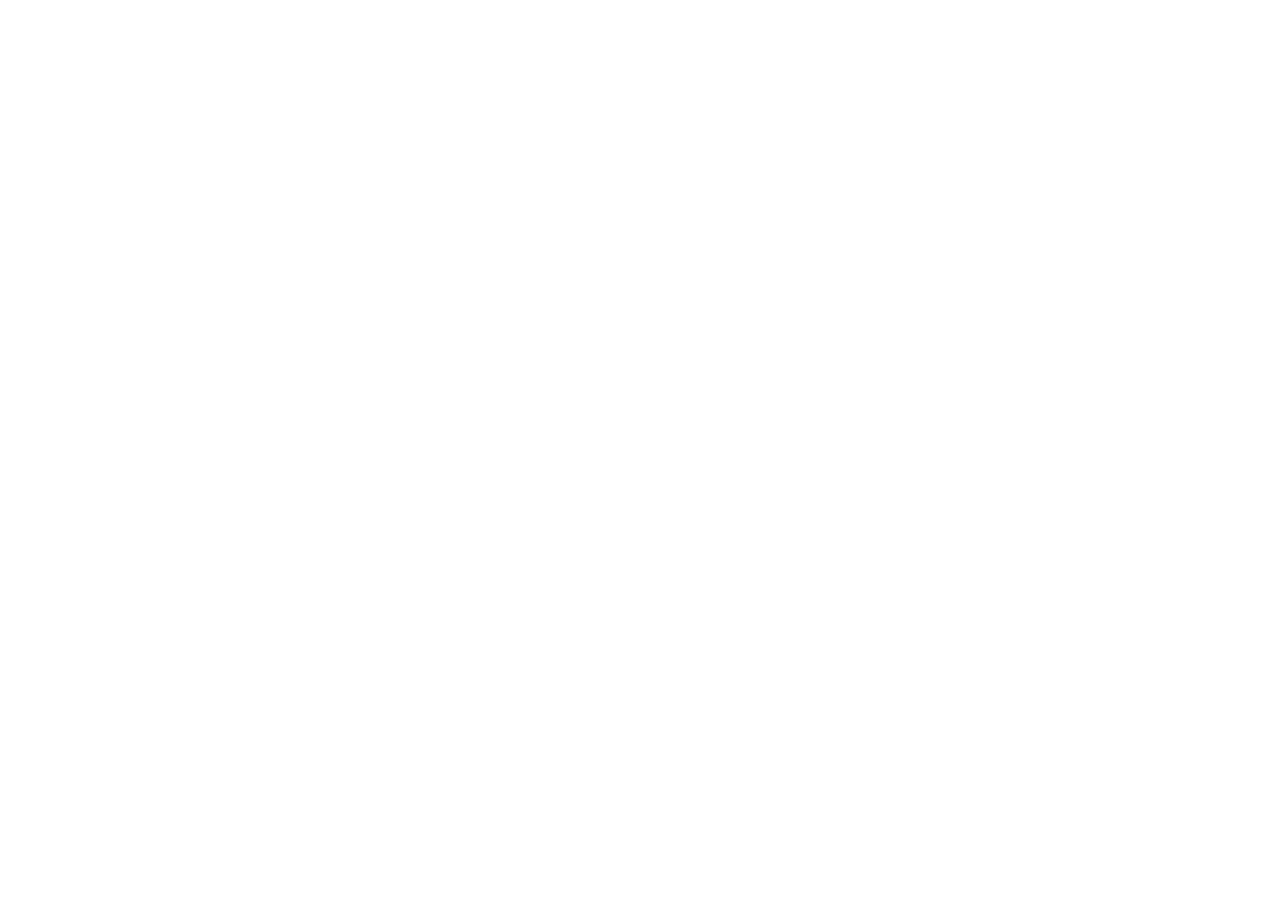
==== presentations/OpenSource/index.html @ ebcc3f09 "Here comes the presentation" ====
<!doctype html>
<html>
<head>
	<meta charset="utf-8">
	<title>Blank template</title>
	<meta http-equiv="expires" content="0">
	<script src="../../lib/mootools.js"></script>             <!-- Important - do not remove! -->
	<script src="../../lib/presentation.js"></script>         <!-- Important - do not remove! -->
	<link href="../../lib/presentation.css" rel="stylesheet"> <!-- Important - do not remove! -->
	<!-- Link to a css file from ../../styles/ here -->
	<!-- If you want to use slide transitions, include ../../lib/transitions.css here -->
	<base target="_blank">
</head>
<body>

<div id="hide"></div>                  <!-- Important - do not remove or rename! -->

<div id="Pik6-presentation-container"> <!-- Important - do not remove or rename! -->

<div class="pik6-slide">
<h1>First slide</h1>
<p>First slide content</p>
</div>

<div class="pik6-slide">
<h1>Second slide</h1>
<p>Second slide content</p>
</div>

</div> <!-- End #Pik6-presentation-container. Do not remove or rename! -->
</body>
</html>
---- lib/presentation.css ----
html, body, #Pik6-presentation-container {
	overflow: hidden;
	width: 100%;
	height: 100%;
	margin: 0;
	padding: 0;
}
.pik6-slide, #hide {
	visibility: hidden;
	position: absolute;
	top: 0;
	left: 0;
	height: 100%;
	width: 100%;
}
.pik6-slide:target, #hide:target {
	visibility: visible;
}
#hide {
	background: #000;
	z-index: 1337;
}
#Pik6-presentation-container {
	position: relative;
	margin: 0 auto;
}
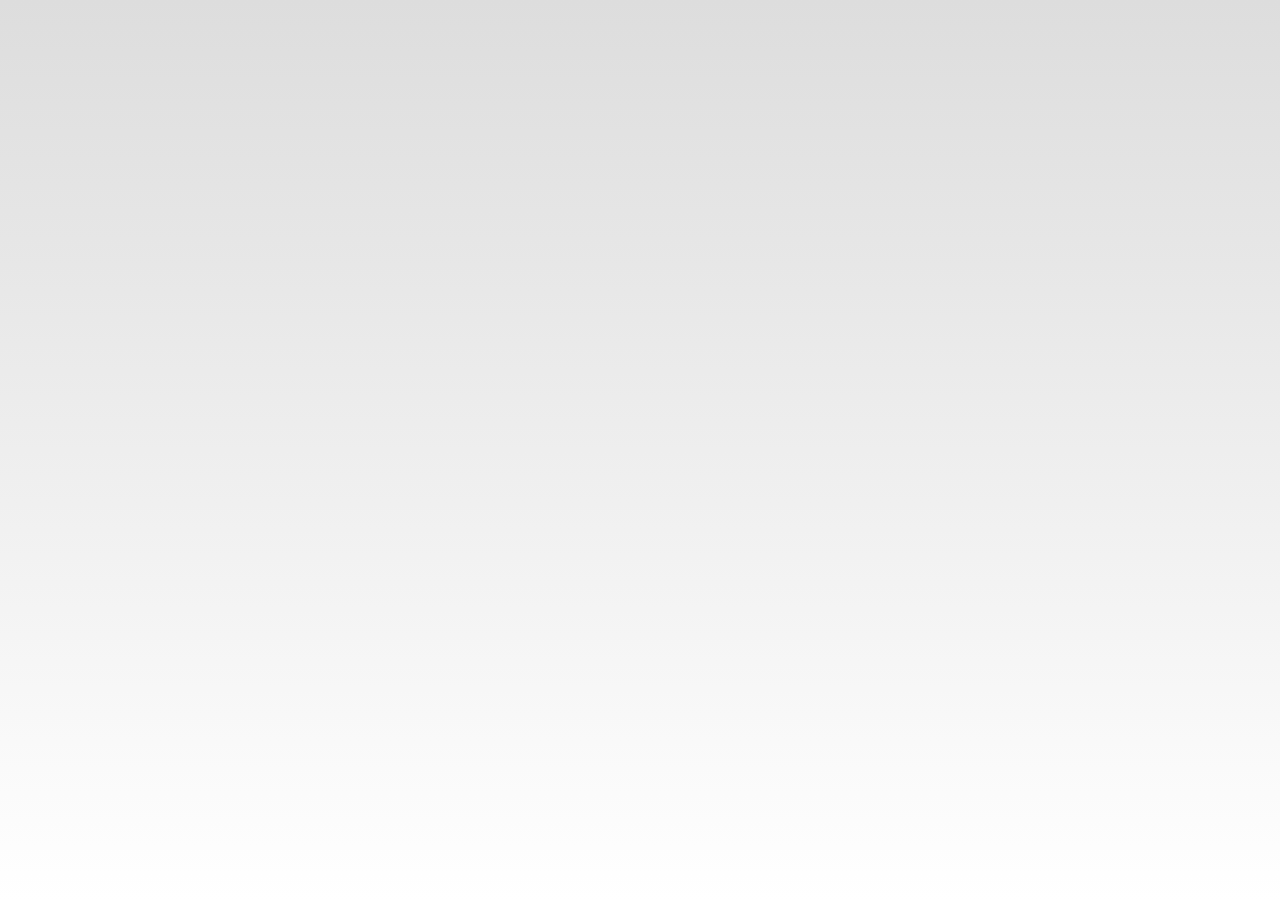
==== commit 76dfbb48: "first slide + styles" ====
--- a/presentations/OpenSource/index.html
+++ b/presentations/OpenSource/index.html
@@ -1,32 +1,38 @@
 <!doctype html>
 <html>
-<head>
-	<meta charset="utf-8">
-	<title>Blank template</title>
-	<meta http-equiv="expires" content="0">
-	<script src="../../lib/mootools.js"></script>             <!-- Important - do not remove! -->
-	<script src="../../lib/presentation.js"></script>         <!-- Important - do not remove! -->
-	<link href="../../lib/presentation.css" rel="stylesheet"> <!-- Important - do not remove! -->
-	<!-- Link to a css file from ../../styles/ here -->
-	<!-- If you want to use slide transitions, include ../../lib/transitions.css here -->
-	<base target="_blank">
-</head>
-<body>
-
-<div id="hide"></div>                  <!-- Important - do not remove or rename! -->
-
-<div id="Pik6-presentation-container"> <!-- Important - do not remove or rename! -->
-
-<div class="pik6-slide">
-<h1>First slide</h1>
-<p>First slide content</p>
-</div>
-
-<div class="pik6-slide">
-<h1>Second slide</h1>
-<p>Second slide content</p>
-</div>
-
-</div> <!-- End #Pik6-presentation-container. Do not remove or rename! -->
-</body>
+	<head>
+		<meta charset="utf-8">
+		<title>Blank template</title>
+		<meta http-equiv="expires" content="0">
+		<script src="../../lib/mootools.js"></script>
+		<!-- Important - do not remove! -->
+		<script src="../../lib/presentation.js"></script>
+		<!-- Important - do not remove! -->
+		<link href="../../lib/presentation.css" rel="stylesheet">
+		<!-- Important - do not remove! -->
+		<link href="../../styles/Batzen/style.css" rel="stylesheet">
+		<link href="../../lib/transitions.css" rel="stylesheet">
+		<base target="_blank">
+	</head>
+	<body>
+		<div id="hide"></div>
+		<!-- Important - do not remove or rename! -->
+		<div id="Pik6-presentation-container">
+			<!-- Important - do not remove or rename! -->
+			<div class="pik6-slide pik6-transition-fade">
+				<div class="header"></div>
+				<div class="center">
+					<img src="assets/opensource.svg" alt="" style="width: 80%" />
+				</div>
+				<div class="footer">0 / 0</div>
+			</div>
+			<div class="pik6-slide pik6-transition-fade">
+				<h1>Second slide</h1>
+				<p>
+					Second slide content
+				</p>
+			</div>
+		</div>
+		<!-- End #Pik6-presentation-container. Do not remove or rename! -->
+	</body>
 </html>
--- a/styles/Batzen/style.css
+++ b/styles/Batzen/style.css
@@ -0,0 +1,143 @@
+/*
+ * Default Pik6 theme
+ * Includes styles for syntax highlighting using google-code-prettify
+ */
+
+body {
+	font-family: Georgia, "Times New Roman", serif;
+	line-height: 1.6;
+	color: #000;
+	/* Recent browsers */
+	background: -webkit-gradient(
+		linear,
+		left top, left bottom,
+		from(#dddddd),
+		to(#ffffff)
+	);
+	background: -webkit-linear-gradient(
+		top,
+		#dddddd,
+		#ffffff
+	);
+	background: -moz-linear-gradient(
+		top,
+		#dddddd,
+		#ffffff
+	);
+	background: -o-linear-gradient(
+		top,
+		#dddddd,
+		#ffffff
+	);
+	background: linear-gradient(
+		top,
+		#dddddd,
+		#ffffff
+	);
+}
+.pik6-slide {
+	font-size: 0.75em;
+}
+/* Typography */
+h1, h2, p, ul, ol, p, pre {
+	margin-left: 4%;
+	margin-right: 4%
+}
+h1 {
+	color: #000;
+	font-size: 4.5em;
+	text-align: center;
+	font-weight: normal;
+	margin-top: 0.25em;
+}
+h2 {
+	font-style: italic;
+	color: #AE1215;
+	font-size: 1.45em;
+}
+h1 + h2 {
+	text-align: center;
+	font-size: 1.75em;
+	margin-top: -2em;
+}
+pre {
+	overflow: hidden;
+	line-height: 1.4;
+}
+a, a:link, a:visited {
+	cursor: pointer;
+	color: #AE1215;
+	text-decoration: none;
+	border-bottom: 0.1em solid #AE1215;
+}
+a:visited {
+	border-bottom: 0.1em dotted #AE1215;
+}
+a:hover, a:active {
+	color: #000;
+	border-bottom: 0.1em solid transparent;
+}
+/* Wrap two .center elements to center their children
+ horizontally and vertically */
+.center {
+	display: table;
+	text-align: center;
+	width: 100%;
+	height: 100%;
+}
+.center .center {
+	display: table-cell;
+	vertical-align: middle;
+}
+/* Code highlighting */
+.pln {
+	color: #000;
+}
+.str {
+	color: #090;
+}
+.kwd {
+	color: #009;
+	font-weight: bold;
+}
+.com {
+	color: #900;
+	font-style: italic;
+}
+.typ {
+	color: #404;
+	font-weight: bold;
+}
+.lit {
+	color: #044;
+}
+.pun, .opn, .clo {
+	color: #440;
+}
+.tag {
+	color: #009;
+	font-weight: bold;
+}
+.atn {
+	color: #404;
+}
+.atv {
+	color: #090;
+}
+/* Styles for header and footer */
+.header {
+	width: 100%;
+	height: 0.2em;
+	background-color: #B71304;
+	border-bottom: 0.1em solid white;
+	-webkit-box-shadow: rgba(48, 43, 43, 0.56) -8px 0 32px;
+	-moz-box-shadow: rgba(48, 43, 43, 0.56) -8px 0 32px;
+	box-shadow: rgba(48, 43, 43, 0.56) -8px 0 32px;
+}
+.footer {
+	position: absolute;
+	bottom: 0px;
+	font-size: 0.4em;
+	text-align: center;
+	width: 100%;
+}--- a/lib/transitions.css
+++ b/lib/transitions.css
@@ -0,0 +1,63 @@
+/* Start state for all slide transitions */
+.pik6-transition-slide-in-left, .pik6-transition-slide-in-right,
+.pik6-transition-slide-in-top, .pik6-transition-slide-in-bottom {
+	-moz-transition: -moz-transform 1s;
+	-webkit-transition: -webkit-transform 1s;
+	-ms-transition: -ms-transform 1s;
+	-o-transition: -o-transform 1s;
+	transition: transform 1s;
+}
+/* Slide in from the left */
+.pik6-transition-slide-in-left {
+	-moz-transform: translate(-100%, 0%);
+	-webkit-transform: translate(-100%, 0%);
+	-ms-transform: translate(-100%, 0%);
+	-o-transform: translate(-100%, 0%);
+	transform: translate(-100%, 0%);
+}
+/* Slide in from the right */
+.pik6-transition-slide-in-right {
+	-moz-transform: translate(100%, 0%);
+	-webkit-transform: translate(100%, 0%);
+	-ms-transform: translate(100%, 0%);
+	-o-transform: translate(100%, 0%);
+	transform: translate(100%, 0%);
+}
+/* Slide in from above */
+.pik6-transition-slide-in-top {
+	-moz-transform: translate(0%, -100%);
+	-webkit-transform: translate(0%, -100%);
+	-ms-transform: translate(0%, -100%);
+	-o-transform: translate(0%, -100%);
+	transform: translate(0%, -100%);
+}
+/* Slide in from below */
+.pik6-transition-slide-in-bottom {
+	-moz-transform: translate(0%, 100%);
+	-webkit-transform: translate(0%, 100%);
+	-ms-transform: translate(0%, 100%);
+	-o-transform: translate(0%, 100%);
+	transform: translate(0%, 100%);
+}
+/* End state for all slide transitions */
+.pik6-transition-slide-in-left:target, .pik6-transition-slide-in-right:target,
+.pik6-transition-slide-in-top:target, .pik6-transition-slide-in-bottom:target {
+	-moz-transform: translate(0%, 0%);
+	-webkit-transform: translate(0%, 0%);
+	-ms-transform: translate(0%, 0%);
+	-o-transform: translate(0%, 0%);
+	transform: translate(0%, 0%);
+}
+
+/* Fade */
+.pik6-transition-fade {
+	opacity: 0;
+	-moz-transition: opacity 2s;
+	-webkit-transition: opacity 2s;
+	-ms-transition: opacity 2s;
+	-o-transition: opacity 2s;
+	transition: opacity 2s;
+}
+.pik6-transition-fade:target {
+	opacity: 1;
+}
